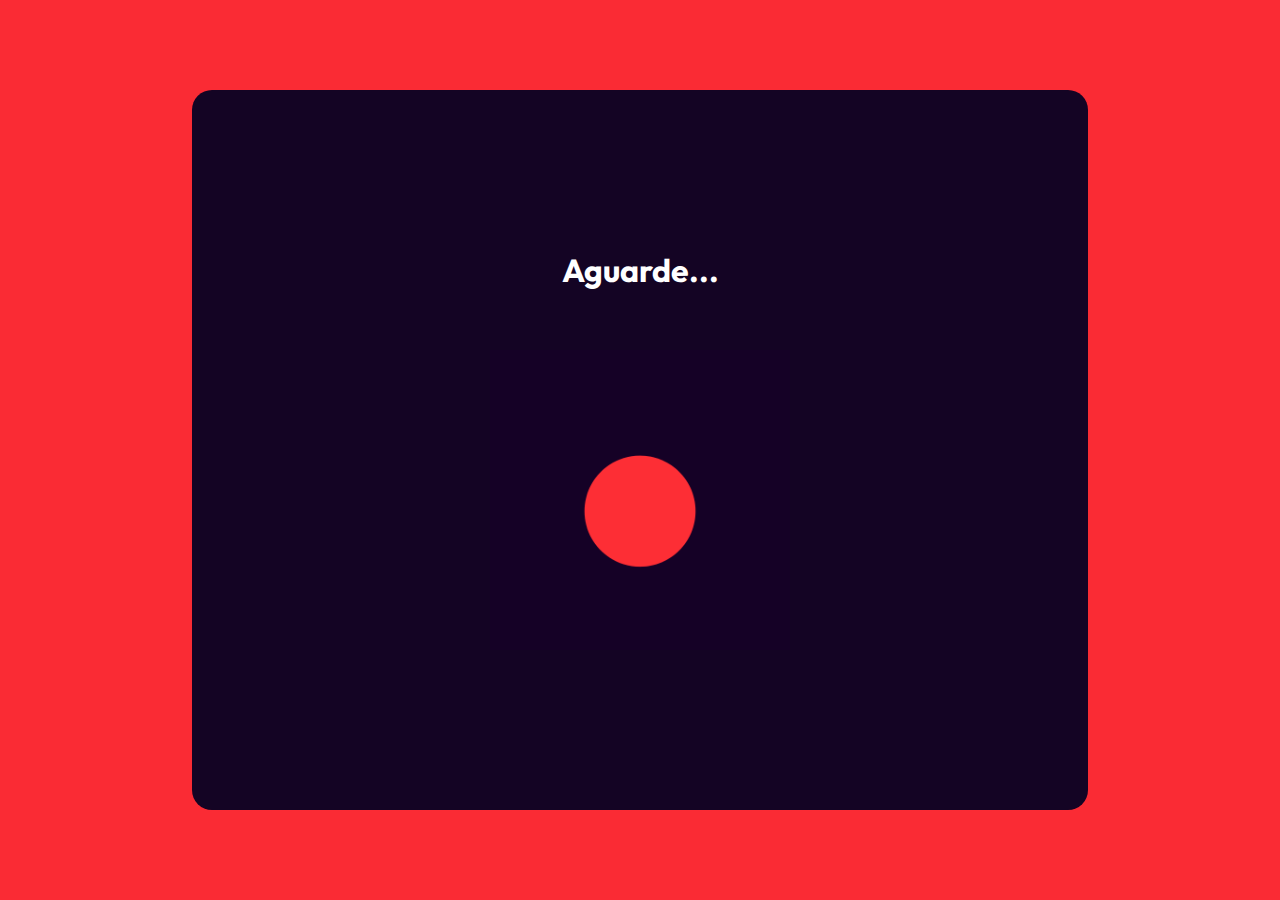
==== index2.html @ 90381cee "add-second-page" ====
<!DOCTYPE html>
<html lang="en">
  <head>
    <meta charset="UTF-8">
    <meta name="viewport" content="width=device-width, initial-scale=1.0"> 
    <link rel="stylesheet" href="./styles.css">
    <link rel="preconnect" href="https://fonts.googleapis.com">
    <link rel="preconnect" href="https://fonts.gstatic.com" crossorigin>
    <link href="https://fonts.googleapis.com/css2?family=Outfit:wght@600;800;900&display=swap" rel="stylesheet">

    <title>Login Page</title>
  </head>

  <body>

    <main>

      <section>
        <h1>Aguarde...</h1>
        <img src="/img/login.gif" alt="gif abstrato">
      </section>

     

    </main>

  </body>

</html>
---- styles.css ----
* {
  box-sizing: border-box;
  color: #ffffff;
  margin: 0;
  padding: 0;
  font-family: 'Outfit', sans-serif;
}

body {
  align-items: center;
  background-color: #fa2b34;
  display: flex;
  justify-content: center;
  width: 100%;
  height: 100vh;
}

main {
  align-items: center;
  background-color: #140424;
  border-radius: 20px;
  display: flex;
  justify-content: space-around;
  height: 80%;
  width: 70%;
}

img {
  margin-top: 30px;
  width: 300px;
}

section {
  align-items: center;
  display: flex;
  flex-direction: column;
  justify-content: space-around;
  padding: 20px;
  text-align: center;
  width: 50%;
}


form {
  align-items: center;
  background-color: #1e0a33;
  border-radius: 20px;
  display: flex;
  flex-direction: column;
  justify-content: center;
  height: 70%;
  width: 30%;
}

label {
  display: flex;
  flex-direction: column;
  margin-bottom: 10px;
  width: 80%;
}

input {
  border: none;
  border-radius: 2px;
  color: #140424;
  font-weight: 800;
  margin-top: 5px;
  padding: 8px 5px ;
}

h1 {
  margin-bottom: 30px;
}

p {
  margin-left: 2px;
}

button {
  background-color: #fa2b34;
  border: none;
  border-radius: 2px;
  cursor: pointer;
  height: 50px;
  margin-top: 10px;
  margin-bottom: 10px;
  width: 80%;
}

@keyframes botao {

  0% {
    transform: scale(1);
  }

  100% {
    transform: scale(1.05);
  }
}

button:hover {
  animation-name: botao;
  animation-duration: 0.5s;
  animation-timing-function: ease-in-out;
  animation-iteration-count: infinite;
  animation-direction: alternate;
}
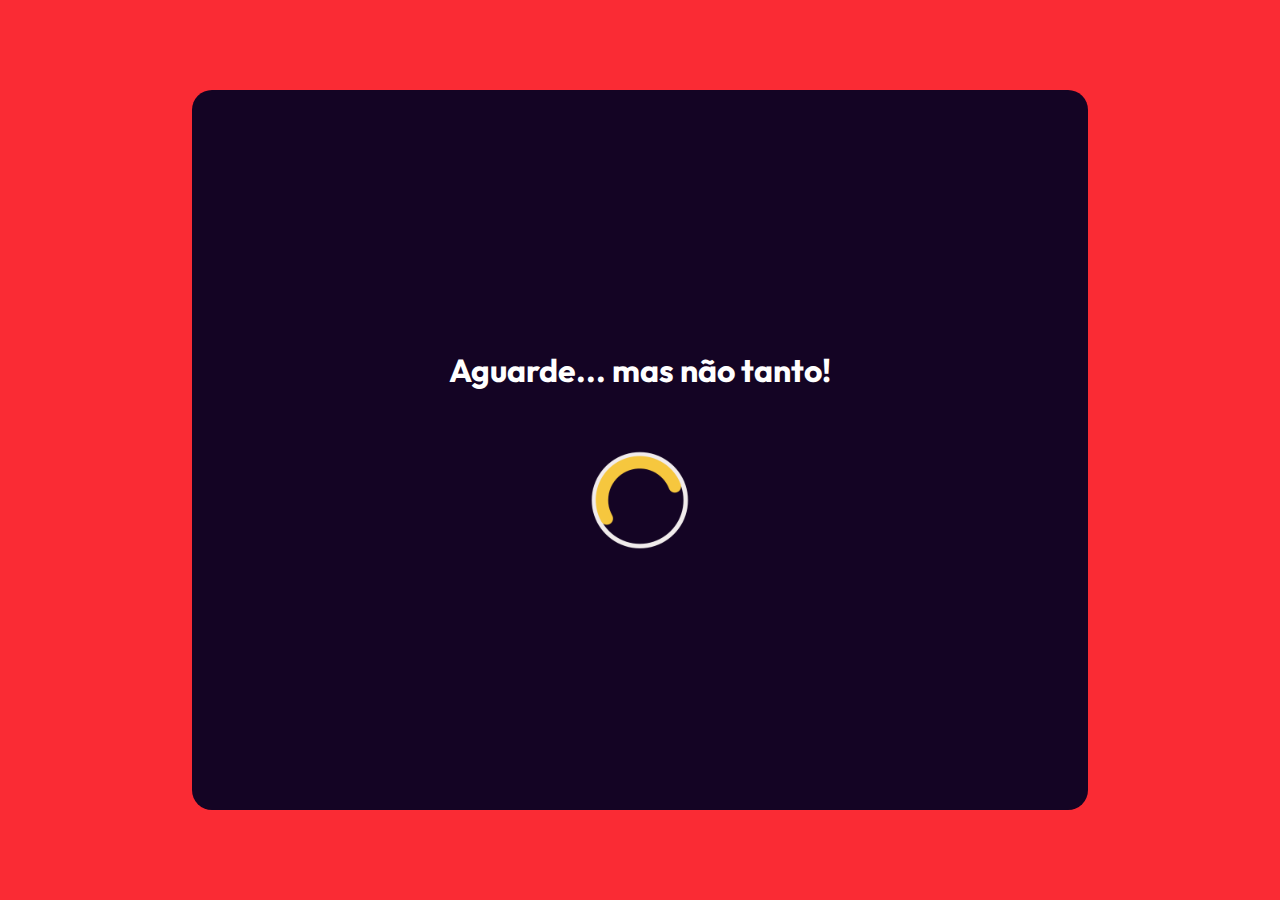
==== commit cbec9067: "second-page-ok" ====
--- a/index2.html
+++ b/index2.html
@@ -16,11 +16,10 @@
     <main>
 
       <section>
-        <h1>Aguarde...</h1>
-        <img src="/img/login.gif" alt="gif abstrato">
+        <!-- <img id="voltar" src="/img/voltar.png" alt="voltar"> -->
+        <h1>Aguarde... mas não tanto!</h1>
+        <img id="loader" src="/img/loader.gif" alt="carregando">
       </section>
-
-     
 
     </main>
 
--- a/styles.css
+++ b/styles.css
@@ -34,7 +34,7 @@
   align-items: center;
   display: flex;
   flex-direction: column;
-  justify-content: space-around;
+  justify-content: center;
   padding: 20px;
   text-align: center;
   width: 50%;
@@ -104,4 +104,14 @@
   animation-timing-function: ease-in-out;
   animation-iteration-count: infinite;
   animation-direction: alternate;
-}+}
+
+#loader {
+  width: 100px;
+}
+
+/* 
+#voltar {
+  transform: scaleX(-1);
+  width: 25px;
+} */